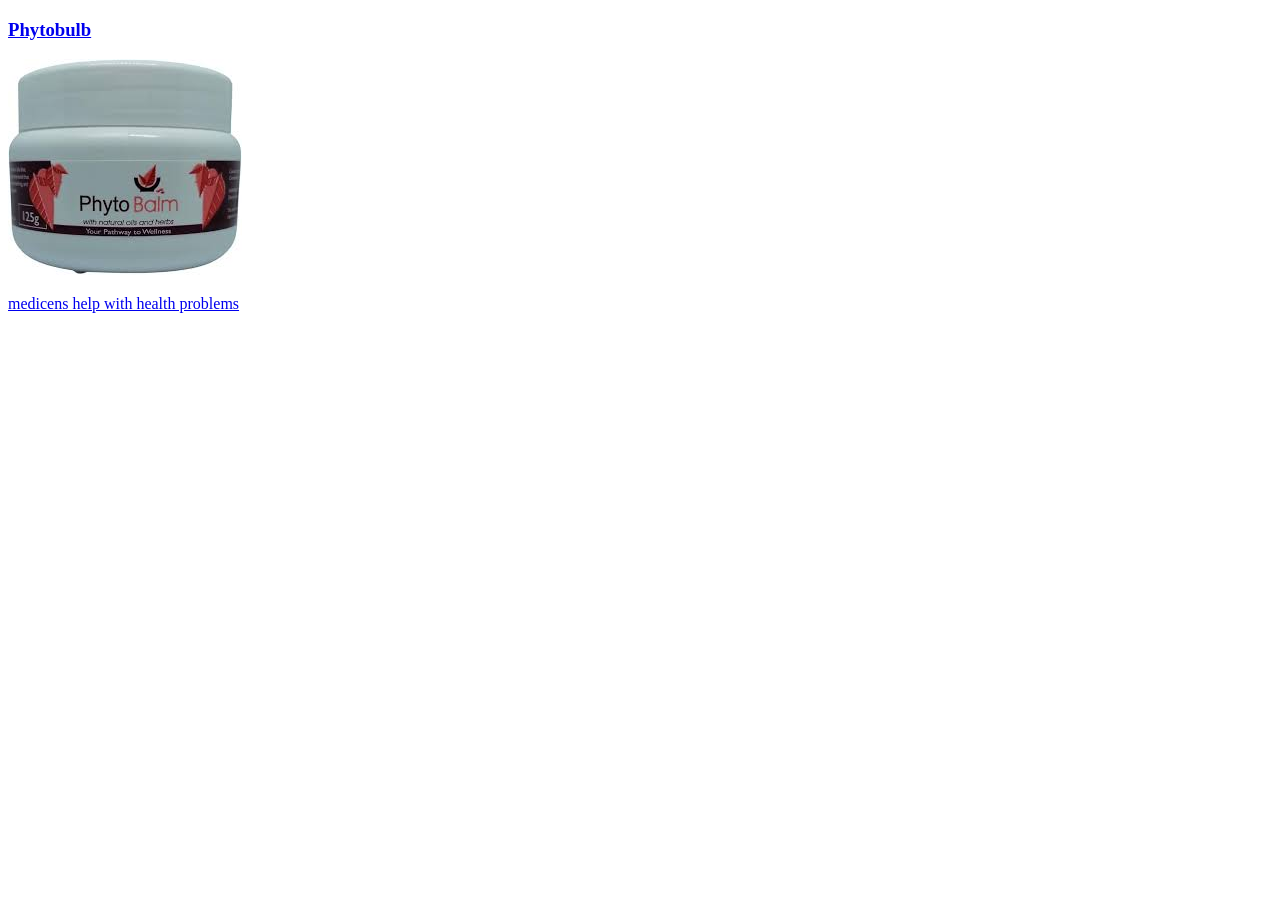
==== service.html @ 65135ae5 "Update service.html" ====
<!DOCTYPE html>
<html>
<head>
	<meta charset="utf-8">
	<meta name="viewport" content="width=device-width, initial-scale=1">
	<title>List of products</title
</head>
<body><a href="index.html> home </>
		<table border="3"cell cellspancing="10">
			<tr>
			<td><h3>Phytobulb</h3>
				<img src="phytobulb.jpg">
			</td>
				<td><p>
				medicens help with health problems
			</td></p>
		</tr>
		</table>
</body>

</html>
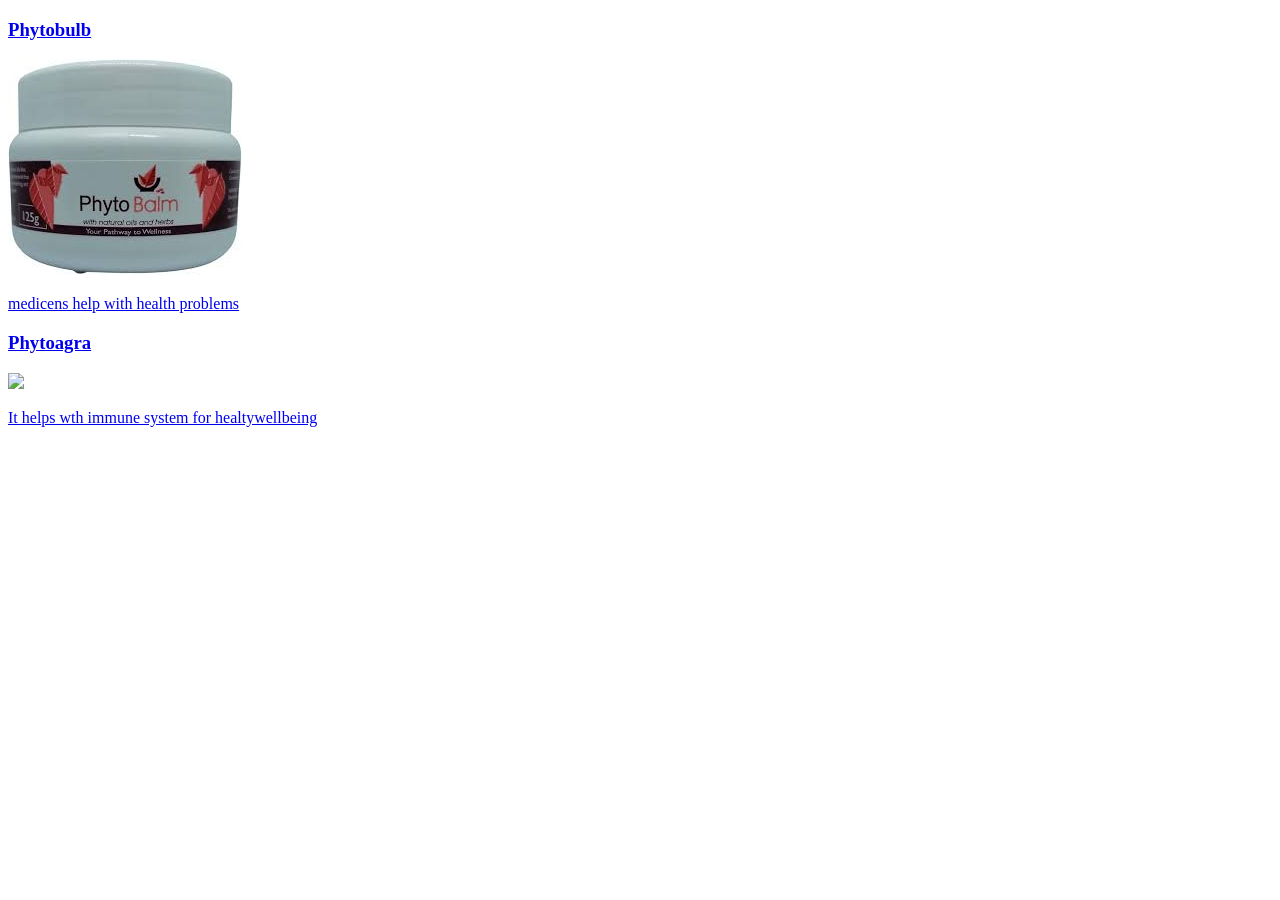
==== commit 9fb11dc8: "Update service.html" ====
--- a/service.html
+++ b/service.html
@@ -5,18 +5,26 @@
 	<meta name="viewport" content="width=device-width, initial-scale=1">
 	<title>List of products</title
 </head>
-<body><a href="index.html> home </>
-		<table border="3"cell cellspancing="10">
+<body>
+	<a href="index.html> home </>
+	<table border="3"cell cellspancing="10">
 			<tr>
 			<td><h3>Phytobulb</h3>
 				<img src="phytobulb.jpg">
 			</td>
-				<td><p>
-				medicens help with health problems
-			</td></p>
-		</tr>
+			<td><p>
+			medicens help with health problems
+		</td></p>
+			</tr>
+		<td><h3>Phytoagra</h3>
+			<img src="phytoagra.jpg">
+		</td>
+		<td>
+			<p>It helps wth immune system for healtywellbeing</p>
+		</td>
 		</table>
 </body>
 
 </html>
 
+
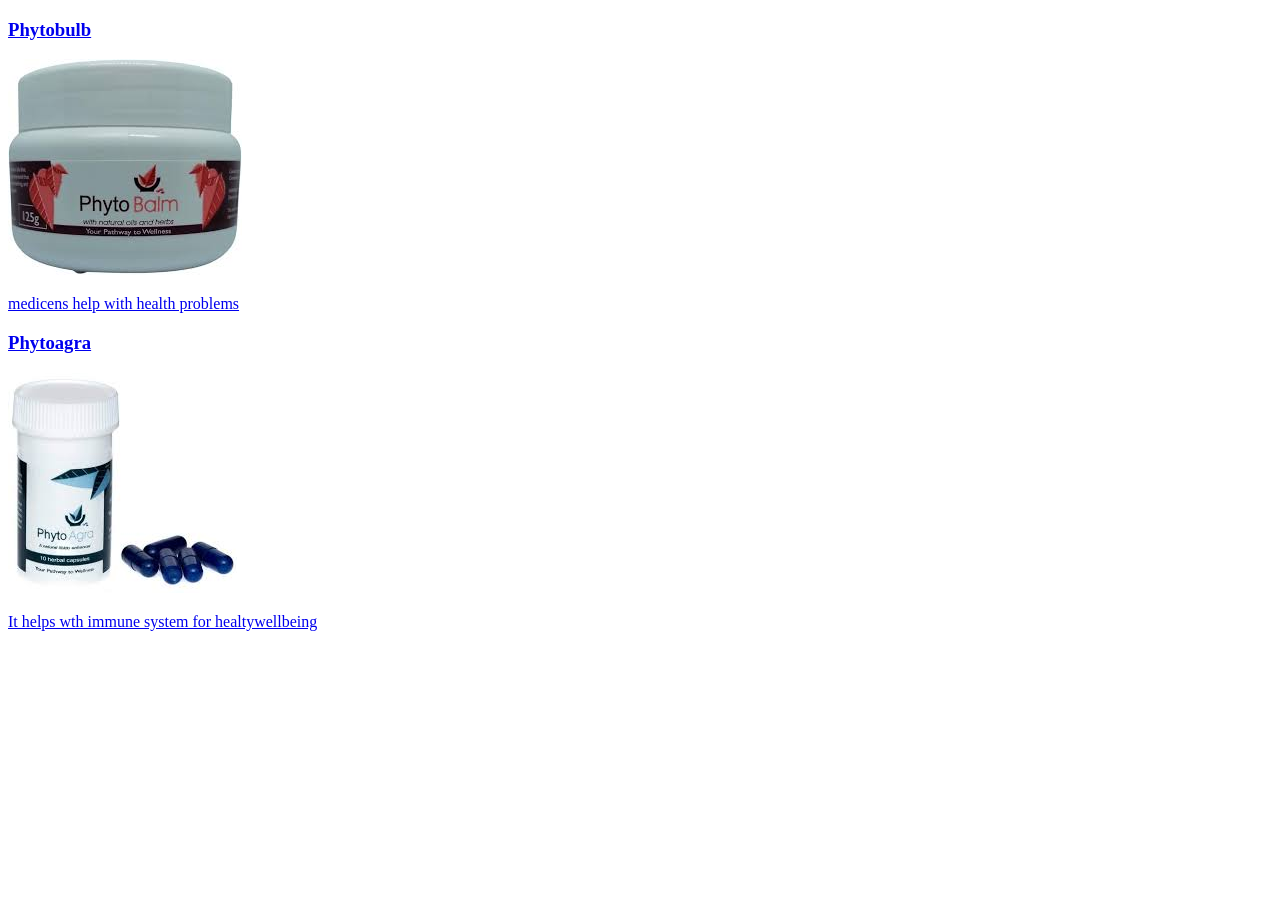
==== commit dfa069df: "Update service.html" ====
--- a/service.html
+++ b/service.html
@@ -6,8 +6,8 @@
 	<title>List of products</title
 </head>
 <body>
-	<a href="index.html> home </>
-	<table border="3"cell cellspancing="10">
+	<a href="index.html> home </a>
+	<table borders="3"cellspacing="10"
 			<tr>
 			<td><h3>Phytobulb</h3>
 				<img src="phytobulb.jpg">
@@ -19,12 +19,13 @@
 		<td><h3>Phytoagra</h3>
 			<img src="phytoagra.jpg">
 		</td>
-		<td>
-			<p>It helps wth immune system for healtywellbeing</p>
-		</td>
+		<td><p>It helps wth immune system for healtywellbeing
+		</td></p>
+	</tr>
 		</table>
 </body>
 
 </html>
 
 
+
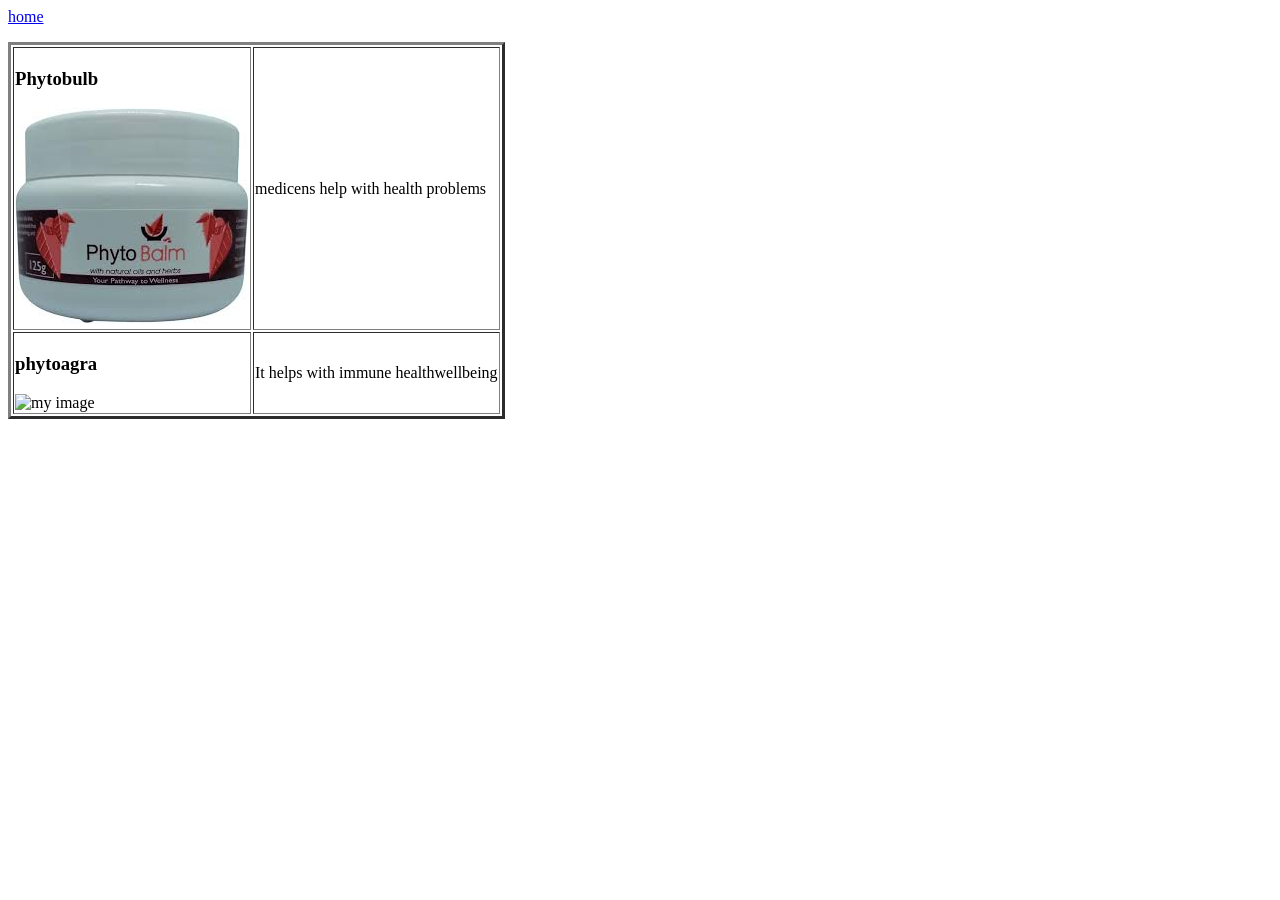
==== commit b7f0342c: "Add files via upload" ====
--- a/service.html
+++ b/service.html
@@ -6,26 +6,21 @@
 	<title>List of products</title
 </head>
 <body>
-	<a href="index.html> home </a>
-	<table borders="3"cellspacing="10"
-			<tr>
+	<a href="index.html">home</a>
+		<table border="3"cell cellspancing="10">
+		<tr>
 			<td><h3>Phytobulb</h3>
-				<img src="phytobulb.jpg">
-			</td>
+				<img src="phytobulb.jpg" alt="my image">
+			</td>	
 			<td><p>
-			medicens help with health problems
-		</td></p>
-			</tr>
-		<td><h3>Phytoagra</h3>
-			<img src="phytoagra.jpg">
-		</td>
-		<td><p>It helps wth immune system for healtywellbeing
-		</td></p>
-	</tr>
+				medicens help with health problems
+			</td></p>
+		<tr>
+			<td><h3>phytoagra</h3>
+				<img srs="phytoagra.jpg" alt="my image">
+				<td><p>It helps with immune healthwellbeing
+			</td></p>
+		</tr>
 		</table>
 </body>
-
-</html>
-
-
-
+</html>
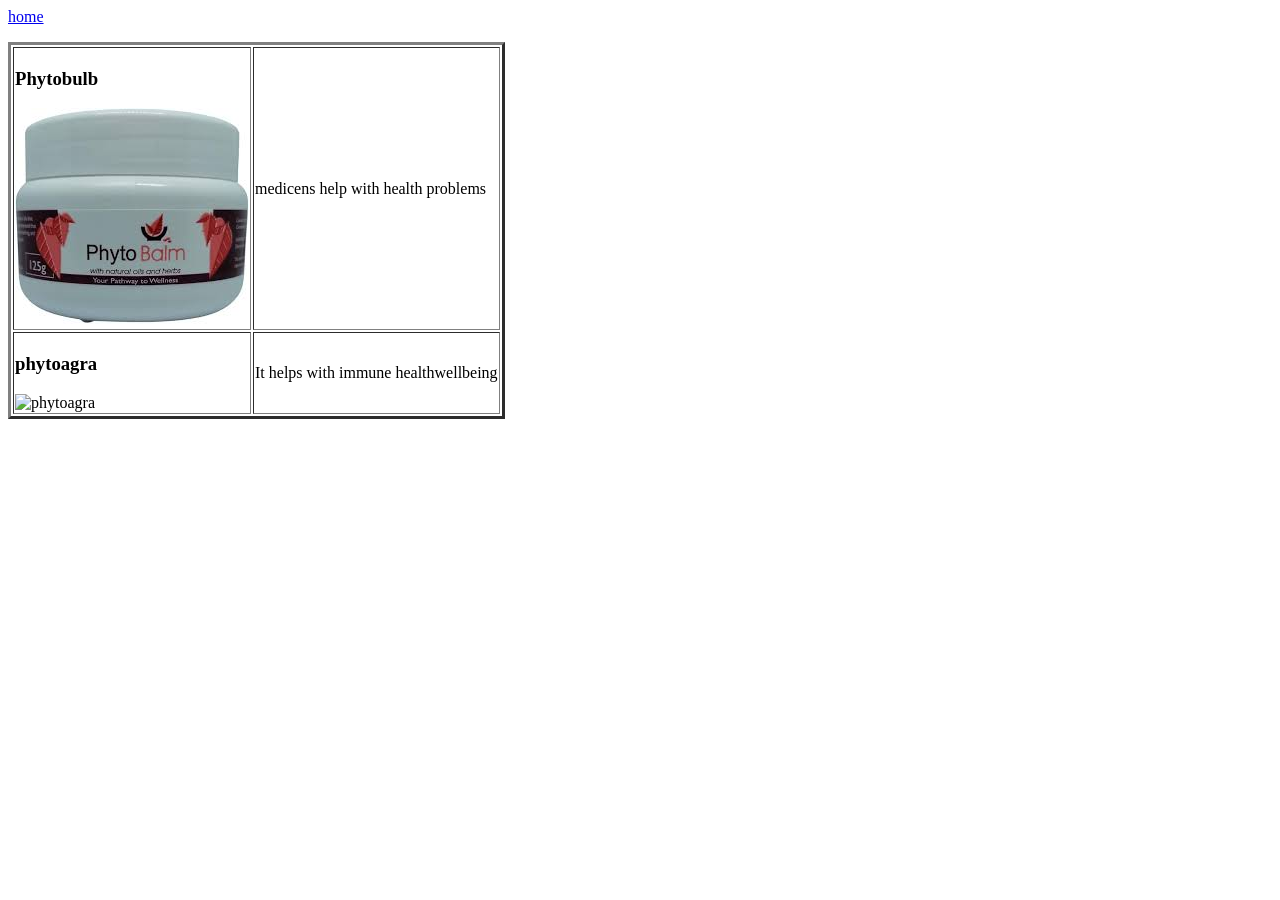
==== commit 52a69985: "Update service.html" ====
--- a/service.html
+++ b/service.html
@@ -17,10 +17,13 @@
 			</td></p>
 		<tr>
 			<td><h3>phytoagra</h3>
-				<img srs="phytoagra.jpg" alt="my image">
+				<img srs="phytoagra.jpg" alt="phytoagra">
 				<td><p>It helps with immune healthwellbeing
 			</td></p>
 		</tr>
 		</table>
 </body>
-</html>+
+</html>
+
+
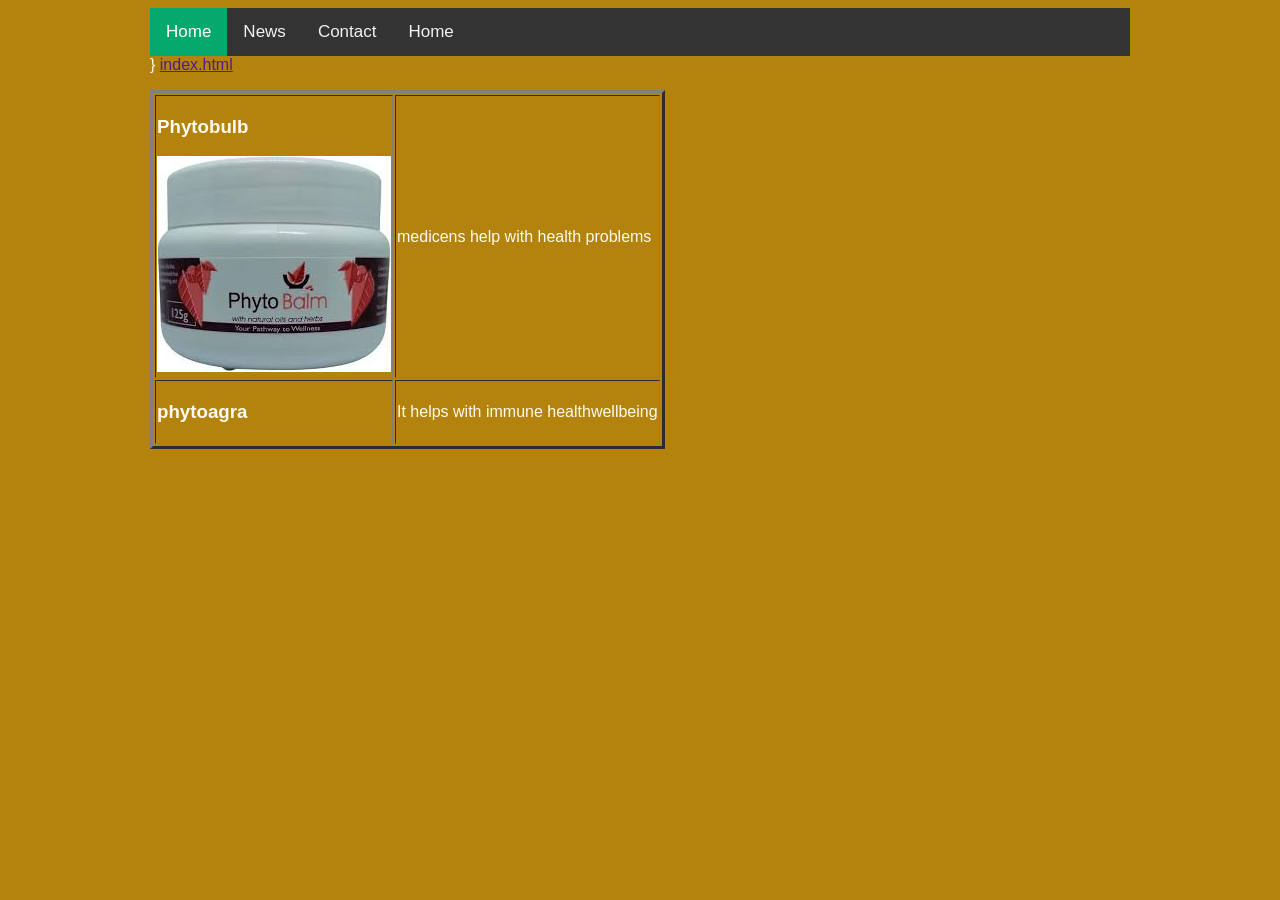
==== commit 75e512ae: "Add files via upload" ====
--- a/service.html
+++ b/service.html
@@ -3,10 +3,19 @@
 <head>
 	<meta charset="utf-8">
 	<meta name="viewport" content="width=device-width, initial-scale=1">
-	<title>List of products</title
+	<title>List of products</title>
+	<link rel="stylesheet" type="text/css" href="style.css">
+
 </head>
 <body>
-	<a href="index.html">home</a>
+	<div class="topnav">
+  <a class="active" href="index.html">Home</a>
+  <a href="#news">News</a>
+  <a href="#contact">Contact</a>
+  <a href="index.html">Home</a>
+</div>
+}
+	<a href="">index.html</a>
 		<table border="3"cell cellspancing="10">
 		<tr>
 			<td><h3>Phytobulb</h3>
@@ -17,13 +26,9 @@
 			</td></p>
 		<tr>
 			<td><h3>phytoagra</h3>
-				<img srs="phytoagra.jpg" alt="phytoagra">
 				<td><p>It helps with immune healthwellbeing
 			</td></p>
 		</tr>
 		</table>
 </body>
-
-</html>
-
-
+</html>
--- a/style.css
+++ b/style.css
@@ -0,0 +1,33 @@
+body{
+	background-color:#b3830e;
+	color:floralwhite;
+	font-family:arial;
+	margin-left:150px;
+	margin-right:150px }
+	/* Add a black background color to the top navigation */
+.topnav {
+  background-color: #333;
+  overflow: hidden;
+}
+
+/* Style the links inside the navigation bar */
+.topnav a {
+  float: left;
+  color: #f2f2f2;
+  text-align: center;
+  padding: 14px 16px;
+  text-decoration: none;
+  font-size: 17px;
+}
+
+/* Change the color of links on hover */
+.topnav a:hover {
+  background-color: #ddd;
+  color: black;
+}
+
+/* Add a color to the active/current link */
+.topnav a.active {
+  background-color: #04AA6D;
+  color: white;
+}
